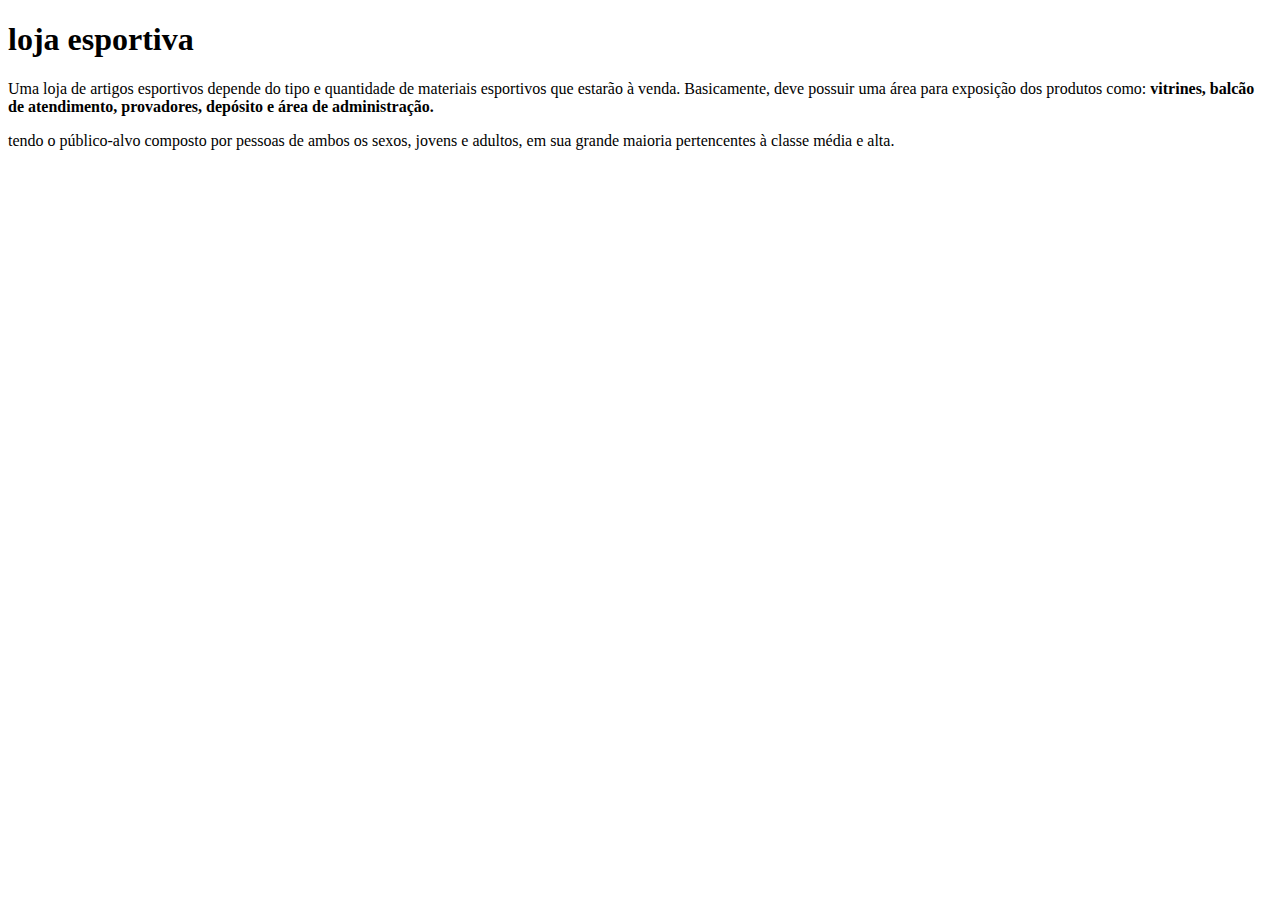
==== lojaesportiva.html @ 68aa3eb3 "Add files via upload" ====
<!DOCTYPE html>



  <h1>loja esportiva</h1>


<p>Uma loja de artigos esportivos depende do tipo e quantidade de materiais esportivos que estarão à venda.
Basicamente, deve possuir uma área para exposição dos produtos como:
 <strong> vitrines, balcão de atendimento, provadores, depósito e área de administração.</strong></p>

<p>tendo o público-alvo composto por pessoas de ambos os sexos, jovens e adultos, em sua grande maioria pertencentes à classe média e alta.</p>
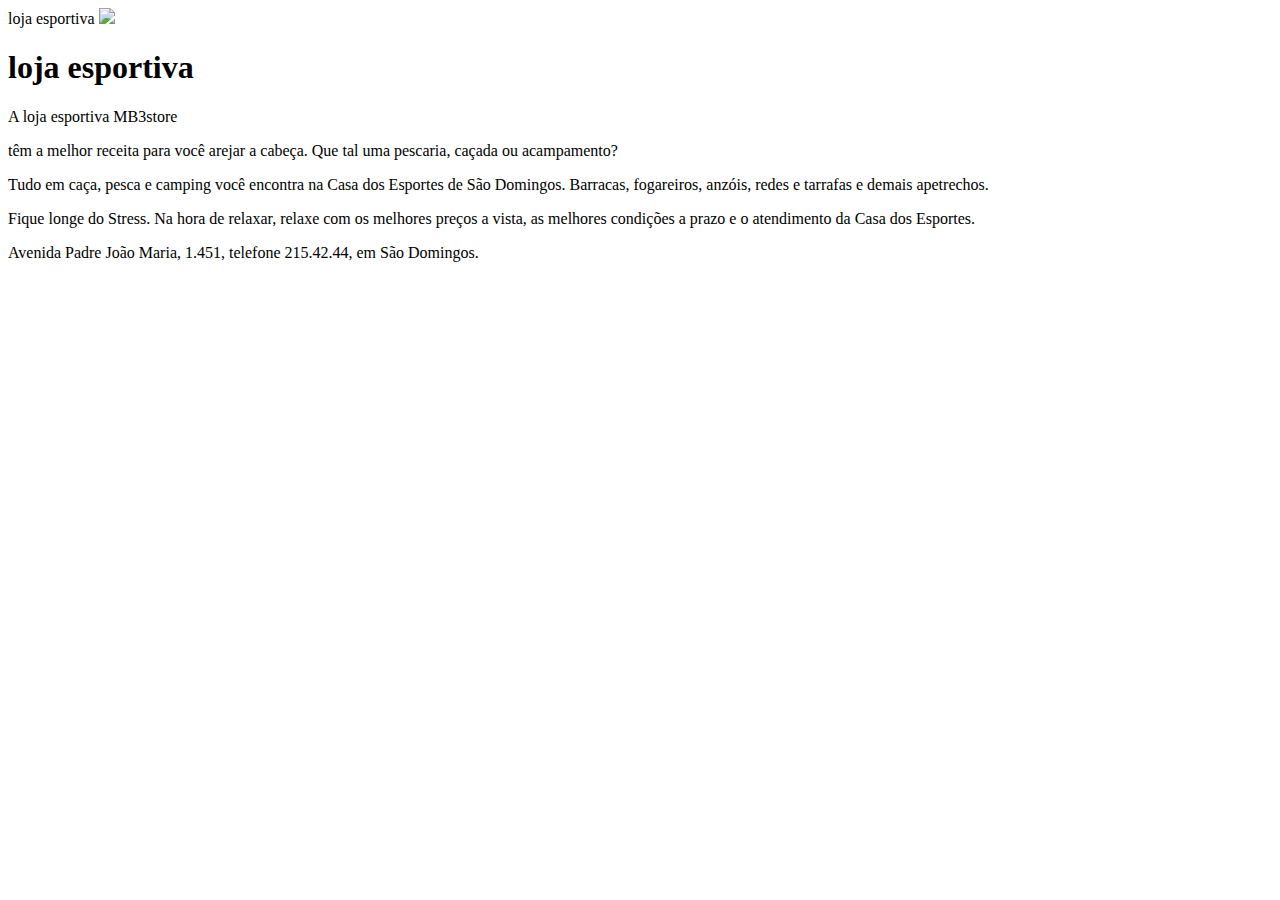
==== commit b2ae2e1b: "Add files via upload" ====
--- a/lojaesportiva.html
+++ b/lojaesportiva.html
@@ -1,12 +1,34 @@
 <!DOCTYPE html>
 
+ <html lang="pt-br">
 
+<head>
+    <meta charset="UTF-8"
+    <title>loja esportiva</title>
+    <link rel="stylesheet" href="style.css"
+          <style>  </style>
 
+  </head>
+
+<body>
+
+<img id="banner" src="Bass3.png">
+
+    <div>
   <h1>loja esportiva</h1>
 
 
-<p>Uma loja de artigos esportivos depende do tipo e quantidade de materiais esportivos que estarão à venda.
-Basicamente, deve possuir uma área para exposição dos produtos como:
- <strong> vitrines, balcão de atendimento, provadores, depósito e área de administração.</strong></p>
+  <p> A loja esportiva MB3store
 
-<p>tendo o público-alvo composto por pessoas de ambos os sexos, jovens e adultos, em sua grande maioria pertencentes à classe média e alta.</p>
+     <p> têm a melhor receita para você arejar a cabeça. Que tal uma pescaria, caçada ou acampamento?</p>
+
+    <p>Tudo em caça, pesca e camping você encontra na Casa dos Esportes de São Domingos. Barracas, fogareiros, anzóis, redes e tarrafas e demais apetrechos.
+
+    <p>Fique longe do Stress. Na hora de relaxar, relaxe com os melhores preços a vista, as melhores condições a prazo e o atendimento da Casa dos Esportes.</p>
+
+    <p>Avenida Padre João Maria, 1.451, telefone 215.42.44, em São Domingos.</p>
+  </div>
+
+<body>
+
+  </html>
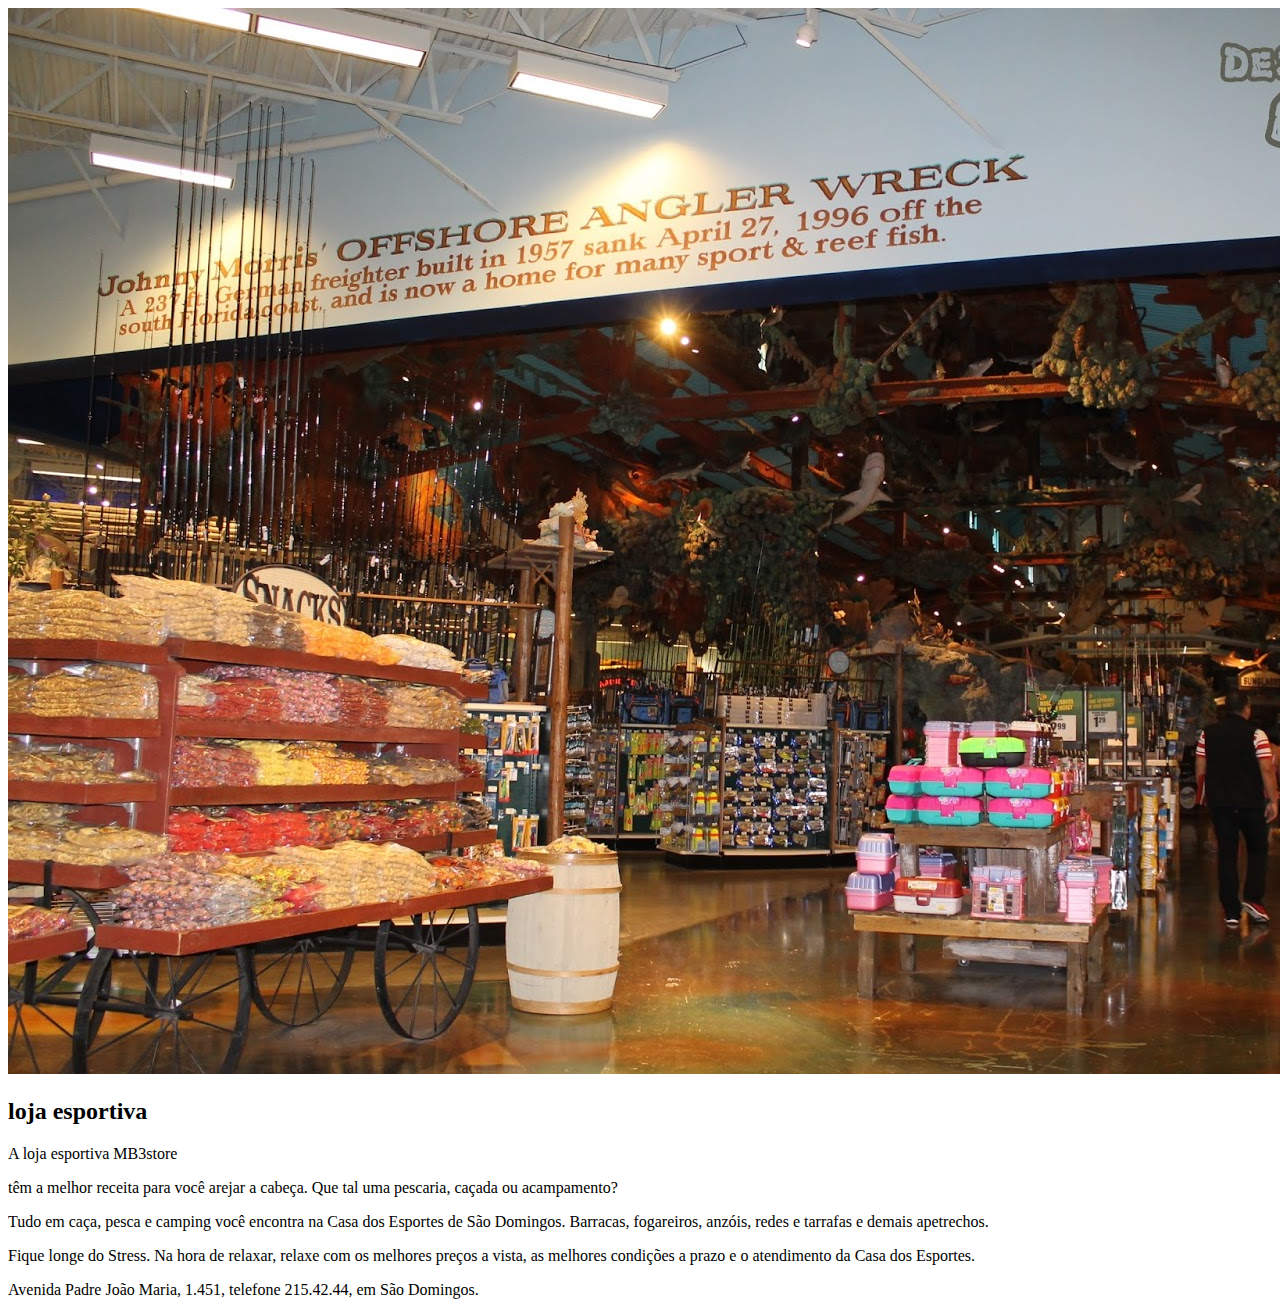
==== commit 8c28762b: "Add files via upload" ====
--- a/lojaesportiva.html
+++ b/lojaesportiva.html
@@ -3,19 +3,18 @@
  <html lang="pt-br">
 
 <head>
-    <meta charset="UTF-8"
+    <meta charset="UTF-8">
     <title>loja esportiva</title>
     <link rel="stylesheet" href="style.css"
-          <style>  </style>
-
   </head>
 
-<body>
+  <body>
+    <img id="banner" src="Bass3.jpg">
+    <div class="principal">
+    <div>
 
-<img id="banner" src="Bass3.png">
 
-    <div>
-  <h1>loja esportiva</h1>
+  <h2 classe="titulo centralizado">loja esportiva</h2>
 
 
   <p> A loja esportiva MB3store
@@ -29,6 +28,6 @@
     <p>Avenida Padre João Maria, 1.451, telefone 215.42.44, em São Domingos.</p>
   </div>
 
-<body>
+</body>
 
   </html>
